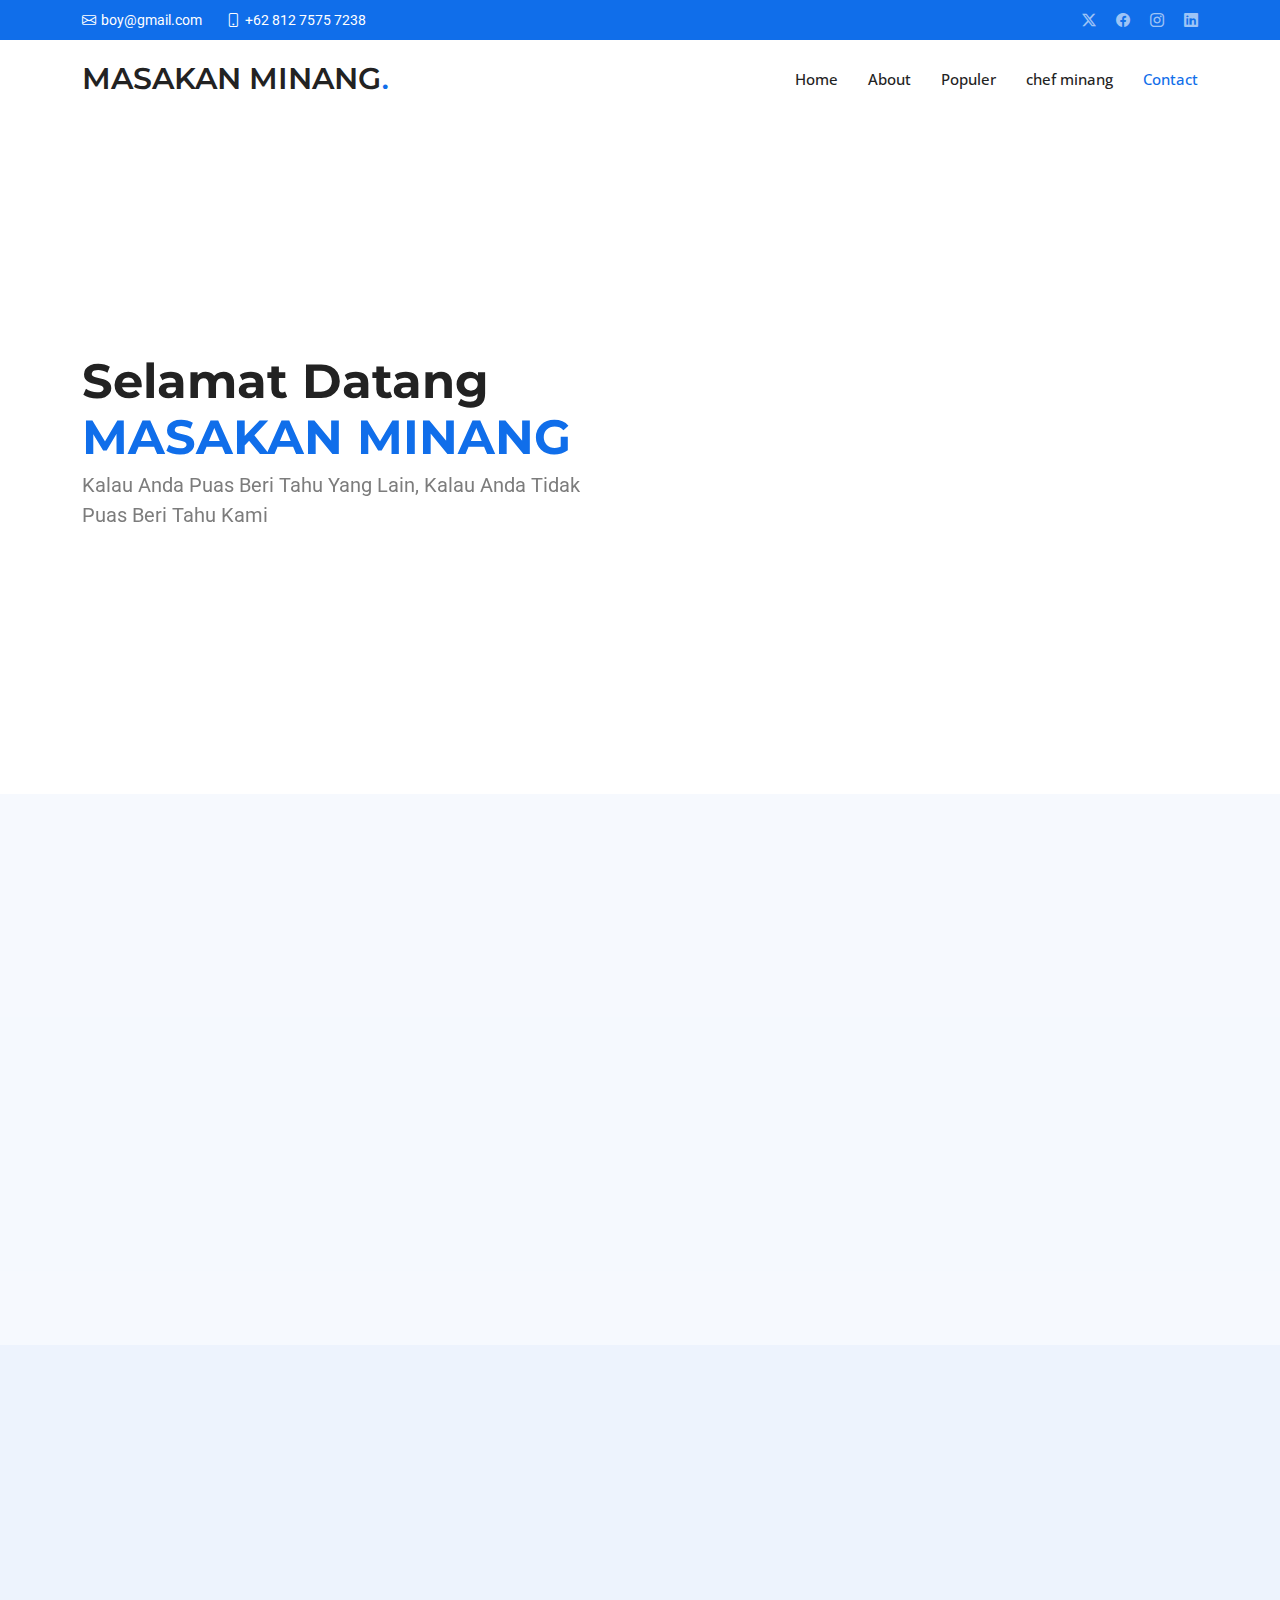
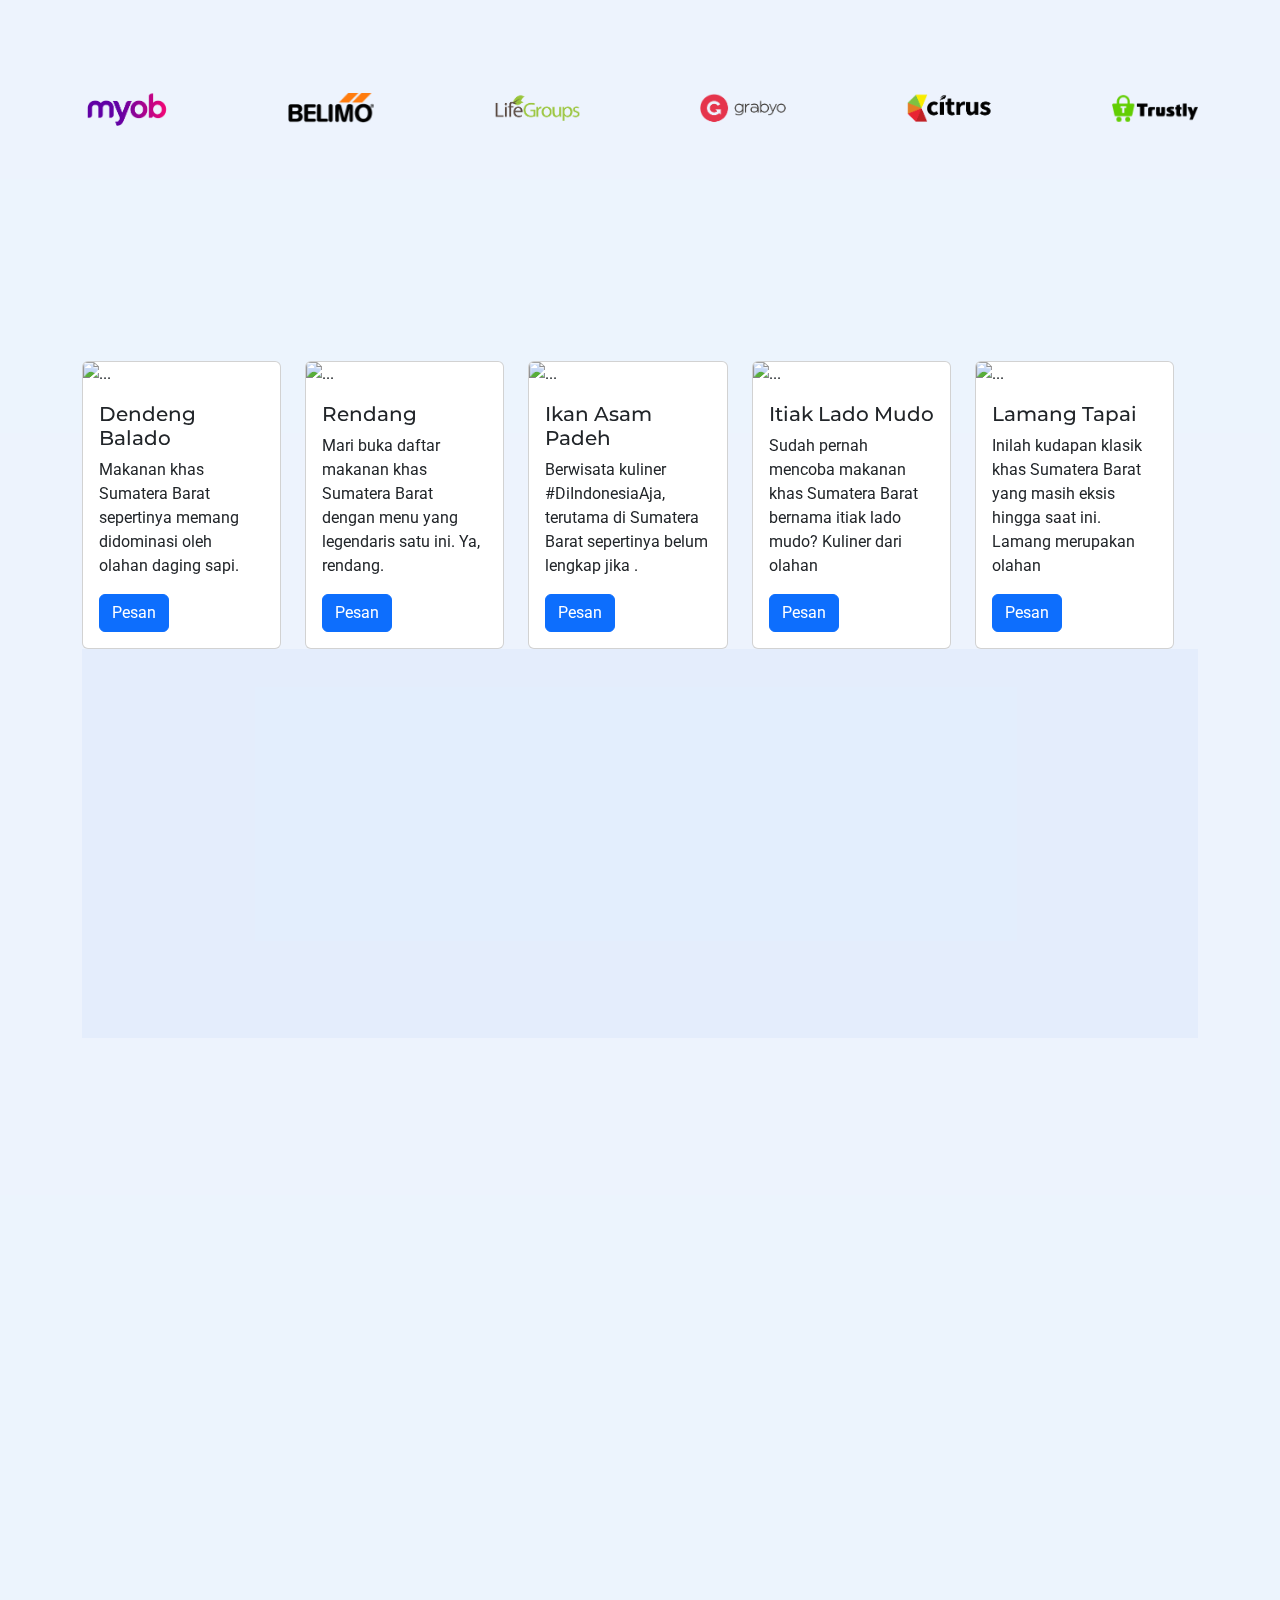
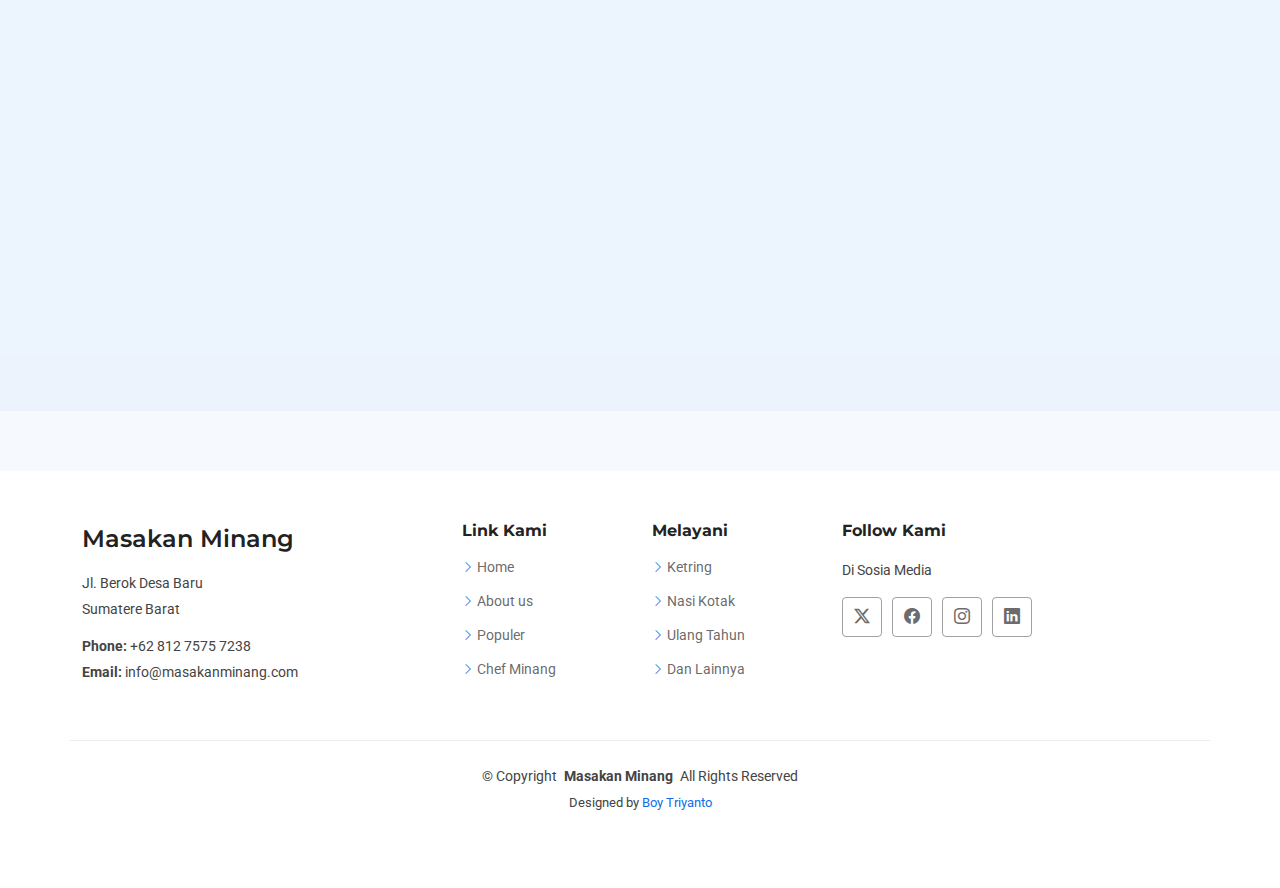
==== index.html @ 61a9c1f4 "Add files via upload" ====
<!DOCTYPE html>
<html lang="en">

<head>
  <meta charset="utf-8">
  <meta content="width=device-width, initial-scale=1.0" name="viewport">
  <title>UNJUK KETERAMPILAN PRAKERJA BOY TRIYANTO</title>
  <meta content="" name="description">
  <meta content="" name="keywords">

  <!-- Favicons -->
  <link href="assets/img/favicon.png" rel="icon">
  <link href="assets/img/apple-touch-icon.png" rel="apple-touch-icon">

  <!-- Fonts -->
  <link href="https://fonts.googleapis.com" rel="preconnect">
  <link href="https://fonts.gstatic.com" rel="preconnect" crossorigin>
  <link href="https://fonts.googleapis.com/css2?family=Roboto:ital,wght@0,100;0,300;0,400;0,500;0,700;0,900;1,100;1,300;1,400;1,500;1,700;1,900&family=Open+Sans:ital,wght@0,300;0,400;0,500;0,600;0,700;0,800;1,300;1,400;1,500;1,600;1,700;1,800&family=Montserrat:ital,wght@0,100;0,200;0,300;0,400;0,500;0,600;0,700;0,800;0,900;1,100;1,200;1,300;1,400;1,500;1,600;1,700;1,800;1,900&display=swap" rel="stylesheet">

  <!-- Vendor CSS Files -->
  <link href="assets/vendor/bootstrap/css/bootstrap.min.css" rel="stylesheet">
  <link href="assets/vendor/bootstrap-icons/bootstrap-icons.css" rel="stylesheet">
  <link href="assets/vendor/aos/aos.css" rel="stylesheet">
  <link href="assets/vendor/glightbox/css/glightbox.min.css" rel="stylesheet">
  <link href="assets/vendor/swiper/swiper-bundle.min.css" rel="stylesheet">
  <link href="assets/css/main.css" rel="stylesheet">
</head>

<body class="index-page">

  <header id="header" class="header sticky-top">

    <div class="topbar d-flex align-items-center">
      <div class="container d-flex justify-content-center justify-content-md-between">
        <div class="contact-info d-flex align-items-center">
          <i class="bi bi-envelope d-flex align-items-center"><a href="mailto:bapaneh@gmail.com">boy@gmail.com</a></i>
          <i class="bi bi-phone d-flex align-items-center ms-4"><span>+62 812 7575 7238</span></i>
        </div>
        <div class="social-links d-none d-md-flex align-items-center">
          <a href="#" class="twitter"><i class="bi bi-twitter-x"></i></a>
          <a href="#" class="facebook"><i class="bi bi-facebook"></i></a>
          <a href="#" class="instagram"><i class="bi bi-instagram"></i></a>
          <a href="#" class="linkedin"><i class="bi bi-linkedin"></i></a>
        </div>
      </div>
    </div>

    <div class="branding d-flex align-items-cente">

      <div class="container position-relative d-flex align-items-center justify-content-between">
        <a href="index.html" class="logo d-flex align-items-center">
          <h1 class="sitename">MASAKAN MINANG</h1>
          <span>.</span>
        </a>

        <nav id="navmenu" class="navmenu">
          <ul>
            <li><a href="#home" class="active">Home</a></li>
            <li><a href="#about">About</a></li>
            <li><a href="#populer">Populer</a></li>
            <li><a href="#chefminang">chef minang</a></li>
            <li><a href="#contact">Contact</a></li>
          </ul>
          <i class="mobile-nav-toggle d-xl-none bi bi-list"></i>
        </nav>

      </div>

    </div>

  </header>

  <main class="main">
    <section id="hero" class="hero section">

      <div class="container">
        <div class="row gy-4">
          <div class="col-lg-6 order-2 order-lg-1 d-flex flex-column justify-content-center" data-aos="zoom-out">
            <h1>Selamat Datang <span>MASAKAN MINANG</span></h1>
            <p>Kalau Anda Puas Beri Tahu Yang Lain, Kalau Anda Tidak Puas Beri Tahu Kami</p>
         </div>
        </div>
      </div>

    </section>

        </div>

      </div>

    </section>

    <section id="about" class="about section">

      <div class="container section-title" data-aos="fade-up">
        <h2>Tentang</h2>
        <p><span>Masakan <span class="description-title">Minang</span></p>
      </div>

      <div class="container">

        <div class="row gy-3">

          <div class="col-lg-6" data-aos="fade-up" data-aos-delay="100">
            <img src="https://i0.wp.com/padangkita.com/wp-content/uploads/2022/08/Untitled-design-56-2.jpg?w=800&ssl=1" alt="" class="img-fluid">
          </div>

          <div class="col-lg-6 d-flex flex-column justify-content-center" data-aos="fade-up" data-aos-delay="200">
            <div class="about-content ps-0 ps-lg-3">
              <h3>MASAKAN MINANG
                Kalau Anda Puas Beri Tahu Yang Lain, Kalau Anda Tidak Puas Beri Tahu Kami.</h3>
              <p class="fst-italic">
                Masakan Minang atau lebih dikenal dengan istilah Masakan Padang adalah nama yang digunakan untuk menyebut segala jenis masakan yang berasal dari kawasan Minangkabau, provinsi Sumatera Barat, Indonesia. Semua jenis masakan ini lebih populer dengan sebutan masakan Padang.[1] Meskipun sesungguhnya berbagai resep masakan Sumatera Barat mayoritas tidak berasal dari kota Padang, misalnya kota Bukittinggi, Solok, Padang Pariaman, Payakumbuh, dan sebagainya juga dikenal memiliki tradisi kuliner yang kaya. Rumah makan Padang atau rumah makan urang awak adalah sebutan untuk usaha rumah makan yang khusus menyajikan masakan Padang di luar daerah.
              </p>
            </div>
          </div>
        </div>
      </div>



    <section id="stats" class="stats section">

      <div class="container" data-aos="fade-up" data-aos-delay="100">

        <div class="row gy-4">

          <div class="col-lg-3 col-md-6 d-flex flex-column align-items-center">
            <i class="bi bi-emoji-smile"></i>
            <div class="stats-item">
              <span data-purecounter-start="0" data-purecounter-end="232" data-purecounter-duration="1" class="purecounter"></span>
              <p>Masakan</p>
            </div>
          </div>

          <div class="col-lg-3 col-md-6 d-flex flex-column align-items-center">
            <i class="bi bi-journal-richtext"></i>
            <div class="stats-item">
              <span data-purecounter-start="0" data-purecounter-end="521" data-purecounter-duration="1" class="purecounter"></span>
              <p>Pesanan</p>
            </div>
          </div>
          <div class="col-lg-3 col-md-6 d-flex flex-column align-items-center">
            <i class="bi bi-headset"></i>
            <div class="stats-item">
              <span data-purecounter-start="0" data-purecounter-end="100" data-purecounter-duration="1" class="purecounter"></span>
              <p>24/7 Support</p>
            </div>
          </div>

          <div class="col-lg-3 col-md-6 d-flex flex-column align-items-center">
            <i class="bi bi-people"></i>
            <div class="stats-item">
              <span data-purecounter-start="0" data-purecounter-end="1500" data-purecounter-duration="1" class="purecounter"></span>
              <p>Mitra</p>
            </div>
          </div>

        </div>

      </div>

    </section>

    <section id="clients" class="clients section">

      <div class="container">

        <div class="swiper init-swiper">
          <script type="application/json" class="swiper-config">
            {
              "loop": true,
              "speed": 600,
              "autoplay": {
                "delay": 5000
              },
              "slidesPerView": "auto",
              "pagination": {
                "el": ".swiper-pagination",
                "type": "bullets",
                "clickable": true
              },
              "breakpoints": {
                "320": {
                  "slidesPerView": 2,
                  "spaceBetween": 40
                },
                "480": {
                  "slidesPerView": 3,
                  "spaceBetween": 60
                },
                "640": {
                  "slidesPerView": 4,
                  "spaceBetween": 80
                },
                "992": {
                  "slidesPerView": 6,
                  "spaceBetween": 120
                }
              }
            }
          </script>
          <div class="swiper-wrapper align-items-center">
            <div class="swiper-slide"><img src="assets/img/clients/client-1.png" class="img-fluid" alt=""></div>
            <div class="swiper-slide"><img src="assets/img/clients/client-2.png" class="img-fluid" alt=""></div>
            <div class="swiper-slide"><img src="assets/img/clients/client-3.png" class="img-fluid" alt=""></div>
            <div class="swiper-slide"><img src="assets/img/clients/client-4.png" class="img-fluid" alt=""></div>
            <div class="swiper-slide"><img src="assets/img/clients/client-5.png" class="img-fluid" alt=""></div>
            <div class="swiper-slide"><img src="assets/img/clients/client-6.png" class="img-fluid" alt=""></div>
            <div class="swiper-slide"><img src="assets/img/clients/client-7.png" class="img-fluid" alt=""></div>
            <div class="swiper-slide"><img src="assets/img/clients/client-8.png" class="img-fluid" alt=""></div>
          </div>
        </div>

      </div>

    </section>


    <section id="services" class="services section">

      <div class="container section-title" data-aos="fade-up">
        <p><span>Masakan</span> <span class="description-title">Popoler</span></p>
      </div>
      <div class="container">

        <div class="row gy-4">
      <div class="row row-cols-1 row-cols-md-3 row-cols-lg-5 g-4 mt-3">
        <div class="col">
            <div class="card h-100">
                <img src="https://i.ibb.co.com/B4rrrty/Dendeng-Balado.jpg"
                    class="card-img-top" alt="...">
                <div class="card-body">
                    <h5 class="card-title">Dendeng Balado</h5>
                    <p class="card-text">Makanan khas Sumatera Barat sepertinya memang didominasi oleh olahan daging sapi.</p>
                    <a href="index.html#contact" class="btn btn-primary">Pesan</a>
                </div>
            </div>
        </div>
        <div class="col">
            <div class="card h-100">
                <img src="https://i.ibb.co.com/ZKJDjSd/rendang.jpg" class="card-img-top"
                    alt="...">
                <div class="card-body">
                    <h5 class="card-title">Rendang</h5>
                    <p class="card-text">Mari buka daftar makanan khas Sumatera Barat dengan menu yang legendaris satu ini. Ya, rendang. </p>
                    <a href="index.html#contact" class="btn btn-primary">Pesan</a>
                </div>
            </div>
        </div>
        <div class="col">
            <div class="card h-100">
                <img src="https://i.ibb.co.com/9pqzfCg/Ikan-Asam-Padeh.jpg" class="card-img-top"
                    alt="...">
                <div class="card-body">
                    <h5 class="card-title">Ikan Asam Padeh</h5>
                    <p class="card-text">Berwisata kuliner #DiIndonesiaAja, terutama di Sumatera Barat sepertinya belum lengkap jika .</p>
                    <a href="index.html#contact" class="btn btn-primary">Pesan</a>
                </div>
            </div>
        </div>
        <div class="col">
            <div class="card h-100">
                <img src="https://v1.indonesia.travel/content/dam/indtravelrevamp/en/trip-ideas/10-makanan-khas-sumatera-barat-yang-menggoyang-lidah/7.jpg" class="card-img-top"
                    alt="...">
                <div class="card-body">
                    <h5 class="card-title">Itiak Lado Mudo</h5>
                    <p class="card-text">Sudah pernah mencoba makanan khas Sumatera Barat bernama itiak lado mudo? Kuliner dari olahan </p>
                    <a href=index.html#contact" class="btn btn-primary">Pesan</a>
                </div>
            </div>
        </div>
        <div class="col">
            <div class="card h-100">
                <img src="https://v1.indonesia.travel/content/dam/indtravelrevamp/en/trip-ideas/10-makanan-khas-sumatera-barat-yang-menggoyang-lidah/8.jpg"
                    class="card-img-top" alt="...">
                <div class="card-body">
                    <h5 class="card-title">Lamang Tapai</h5>
                    <p class="card-text">Inilah kudapan klasik khas Sumatera Barat yang masih eksis hingga saat ini. Lamang merupakan olahan </p>
                    <a href="index.html#contact" class="btn btn-primary">Pesan</a>
                </div>
            </div>
        </div>
    </div>
</div>
     
    <section id="team" class="team section">
      <div class="container section-title" data-aos="fade-up">
        <h2>Chef</h2>
        <p><span>Masakan</span> <span class="description-title">Minang</span></p>
      </div>

      <div class="container">

        <div class="row gy-4">

          <div class="col-lg-3 col-md-6 d-flex align-items-stretch" data-aos="fade-up" data-aos-delay="100">
            <div class="team-member">
              <div class="member-img">
                <img src="https://blog-cdn.kitalulus.com/blog/wp-content/uploads/2024/02/20100254/63d0f6d18842ecf4ddb10ba3_chef-adalah-1.webp" class="img-fluid" alt="">
                <div class="social">
                  <a href=""><i class="bi bi-twitter-x"></i></a>
                  <a href=""><i class="bi bi-facebook"></i></a>
                  <a href=""><i class="bi bi-instagram"></i></a>
                  <a href=""><i class="bi bi-linkedin"></i></a>
                </div>
              </div>
              <div class="member-info">
                <h4>Agus</h4>
                <span>Cef Satu</span>
              </div>
            </div>
          </div>

          <div class="col-lg-3 col-md-6 d-flex align-items-stretch" data-aos="fade-up" data-aos-delay="200">
            <div class="team-member">
              <div class="member-img">
                <img src="https://cdn.medcom.id/dynamic/content/2023/03/16/1548408/UpOHsjFD23.jpeg?w=500" class="img-fluid" alt="">
                <div class="social">
                  <a href=""><i class="bi bi-twitter-x"></i></a>
                  <a href=""><i class="bi bi-facebook"></i></a>
                  <a href=""><i class="bi bi-instagram"></i></a>
                  <a href=""><i class="bi bi-linkedin"></i></a>
                </div>
              </div>
              <div class="member-info">
                <h4>Dodi</h4>
                <span>Chef Dua</span>
              </div>
            </div>
          </div>

          <div class="col-lg-3 col-md-6 d-flex align-items-stretch" data-aos="fade-up" data-aos-delay="300">
            <div class="team-member">
              <div class="member-img">
                <img src="https://blog-cdn.kitalulus.com/blog/wp-content/uploads/2024/02/20100254/63d0f6d18842ecf4ddb10ba3_chef-adalah-1.webp" class="img-fluid" alt="">
                <div class="social">
                  <a href=""><i class="bi bi-twitter-x"></i></a>
                  <a href=""><i class="bi bi-facebook"></i></a>
                  <a href=""><i class="bi bi-instagram"></i></a>
                  <a href=""><i class="bi bi-linkedin"></i></a>
                </div>
              </div>
              <div class="member-info">
                <h4>Dodo</h4>
                <span>Chef Tiga</span>
              </div>
            </div>
          </div>

          <div class="col-lg-3 col-md-6 d-flex align-items-stretch" data-aos="fade-up" data-aos-delay="400">
            <div class="team-member">
              <div class="member-img">
                <img src="https://cdn.medcom.id/dynamic/content/2023/03/16/1548408/UpOHsjFD23.jpeg?w=500" class="img-fluid" alt="">
                <div class="social">
                  <a href=""><i class="bi bi-twitter-x"></i></a>
                  <a href=""><i class="bi bi-facebook"></i></a>
                  <a href=""><i class="bi bi-instagram"></i></a>
                  <a href=""><i class="bi bi-linkedin"></i></a>
                </div>
              </div>
              <div class="member-info">
                <h4>Rang Mudo</h4>
                <span>Chef Empat</span>
              </div>
            </div>
          </div>
        </div>
      </div>
    </section>
     <div class="container section-title" data-aos="fade-up">
    <section id="contact" class="contact section">
      <div class="container section-title" data-aos="fade-up">
        <p><span>Anda yang bisa kami bantu?</span> <span class="description-title">Hubungi Kami</span></p>
      </div>
      <div class="container" data-aos="fade-up" data-aos-delay="100">
        <div class="row gy-4">
          <div class="col-lg-5">
            <div class="info-wrap">
              <div class="info-item d-flex" data-aos="fade-up" data-aos-delay="200">
                <i class="bi bi-geo-alt flex-shrink-0"></i>
                <div>
                  <h3>Alamat</h3>
                  <p>Jl. Berok Desa Baru</p>
                </div>
              </div>
              <div class="info-item d-flex" data-aos="fade-up" data-aos-delay="300">
                <i class="bi bi-telephone flex-shrink-0"></i>
                <div>
                  <h3>Tel</h3>
                  <p>+62 812 7575 7238</p>
                </div>
              </div>

              <div class="info-item d-flex" data-aos="fade-up" data-aos-delay="400">
                <i class="bi bi-envelope flex-shrink-0"></i>
                <div>
                  <h3>Email</h3>
                  <p>info@masakaminang.com</p>
                </div>
              </div>
              <iframe src="https://www.google.com/maps/embed?pb=!1m14!1m8!1m3!1d48389.78314118045!2d-74.006138!3d40.710059!3m2!1i1024!2i768!4f13.1!3m3!1m2!1s0x89c25a22a3bda30d%3A0xb89d1fe6bc499443!2sDowntown%20Conference%20Center!5e0!3m2!1sen!2sus!4v1676961268712!5m2!1sen!2sus" frameborder="0" style="border:0; width: 100%; height: 270px;" allowfullscreen="" loading="lazy" referrerpolicy="no-referrer-when-downgrade"></iframe>
            </div>
          </div>
          <div class="col-lg-7">
            <form action="forms/contact.php" method="post" class="php-email-form" data-aos="fade-up" data-aos-delay="200">
              <div class="row gy-4">
                <div class="col-md-6">
                  <label for="name-field" class="pb-2">Nama Anda</label>
                  <input type="text" name="name" id="name-field" class="form-control" required="">
                </div>
                <div class="col-md-6">
                  <label for="email-field" class="pb-2">Email Anda</label>
                  <input type="email" class="form-control" name="email" id="email-field" required="">
                </div>
                <div class="col-md-12">
                  <label for="subject-field" class="pb-2">Pesan</label>
                  <input type="text" class="form-control" name="subject" id="subject-field" required="">
                </div>
                <div class="col-md-12">
                  <label for="message-field" class="pb-2">Isi Pesan</label>
                  <textarea class="form-control" name="message" rows="10" id="message-field" required=""></textarea>
                </div>
                <div class="col-md-12 text-center">
                  <div class="loading">Loading</div>
                  <div class="error-message"></div>
                  <div class="sent-message">Pesan Anda Telah diterima. Terima Kasih</div>
                  <button type="submit">Kirim Pesan</button>
                </div>
              </div>
            </form>
          </div>
  </main>

  <footer id="footer" class="footer">
 <div class="container footer-top">
      <div class="row gy-4">
        <div class="col-lg-4 col-md-6 footer-about">
          <a href="index.html" class="d-flex align-items-center">
            <span class="sitename">Masakan Minang</span>
          </a>
          <div class="footer-contact pt-3">
            <p>Jl. Berok Desa Baru</p>
            <p>Sumatere Barat</p>
            <p class="mt-3"><strong>Phone:</strong> <span>+62 812 7575 7238</span></p>
            <p><strong>Email:</strong> <span>info@masakanminang.com</span></p>
          </div>
        </div>

        <div class="col-lg-2 col-md-3 footer-links">
          <h4>Link Kami</h4>
          <ul>
            <li><i class="bi bi-chevron-right"></i> <a href="#">Home</a></li>
            <li><i class="bi bi-chevron-right"></i> <a href="#">About us</a></li>
            <li><i class="bi bi-chevron-right"></i> <a href="#">Populer</a></li>
            <li><i class="bi bi-chevron-right"></i> <a href="#">Chef Minang</a></li>
          </ul>
        </div>

        <div class="col-lg-2 col-md-3 footer-links">
          <h4>Melayani</h4>
          <ul>
            <li><i class="bi bi-chevron-right"></i> <a href="#">Ketring</a></li>
            <li><i class="bi bi-chevron-right"></i> <a href="#">Nasi Kotak</a></li>
            <li><i class="bi bi-chevron-right"></i> <a href="#">Ulang Tahun</a></li>
            <li><i class="bi bi-chevron-right"></i> <a href="#">Dan Lainnya</a></li>
          </ul>
        </div>

        <div class="col-lg-4 col-md-12">
          <h4>Follow Kami</h4>
          <p>Di Sosia Media</p>
          <div class="social-links d-flex">
            <a href=""><i class="bi bi-twitter-x"></i></a>
            <a href=""><i class="bi bi-facebook"></i></a>
            <a href=""><i class="bi bi-instagram"></i></a>
            <a href=""><i class="bi bi-linkedin"></i></a>
          </div>
        </div>

      </div>
    </div>

    <div class="container copyright text-center mt-4">
      <p>© <span>Copyright</span> <strong class="px-1 sitename">Masakan Minang</strong> <span>All Rights Reserved</span></p>
      <div class="credits">
        Designed by <a href="">Boy Triyanto</a>
      </div>
    </div>

  </footer>

  <a href="#" id="scroll-top" class="scroll-top d-flex align-items-center justify-content-center"><i class="bi bi-arrow-up-short"></i></a>


  <div id="preloader">
    <div></div>
    <div></div>
    <div></div>
    <div></div>
  </div>

  <script src="assets/vendor/bootstrap/js/bootstrap.bundle.min.js"></script>
  <script src="assets/vendor/php-email-form/validate.js"></script>
  <script src="assets/vendor/aos/aos.js"></script>
  <script src="assets/vendor/glightbox/js/glightbox.min.js"></script>
  <script src="assets/vendor/waypoints/noframework.waypoints.js"></script>
  <script src="assets/vendor/purecounter/purecounter_vanilla.js"></script>
  <script src="assets/vendor/swiper/swiper-bundle.min.js"></script>
  <script src="assets/vendor/imagesloaded/imagesloaded.pkgd.min.js"></script>
  <script src="assets/vendor/isotope-layout/isotope.pkgd.min.js"></script>

  <script src="assets/js/main.js"></script>

</body>

</html>
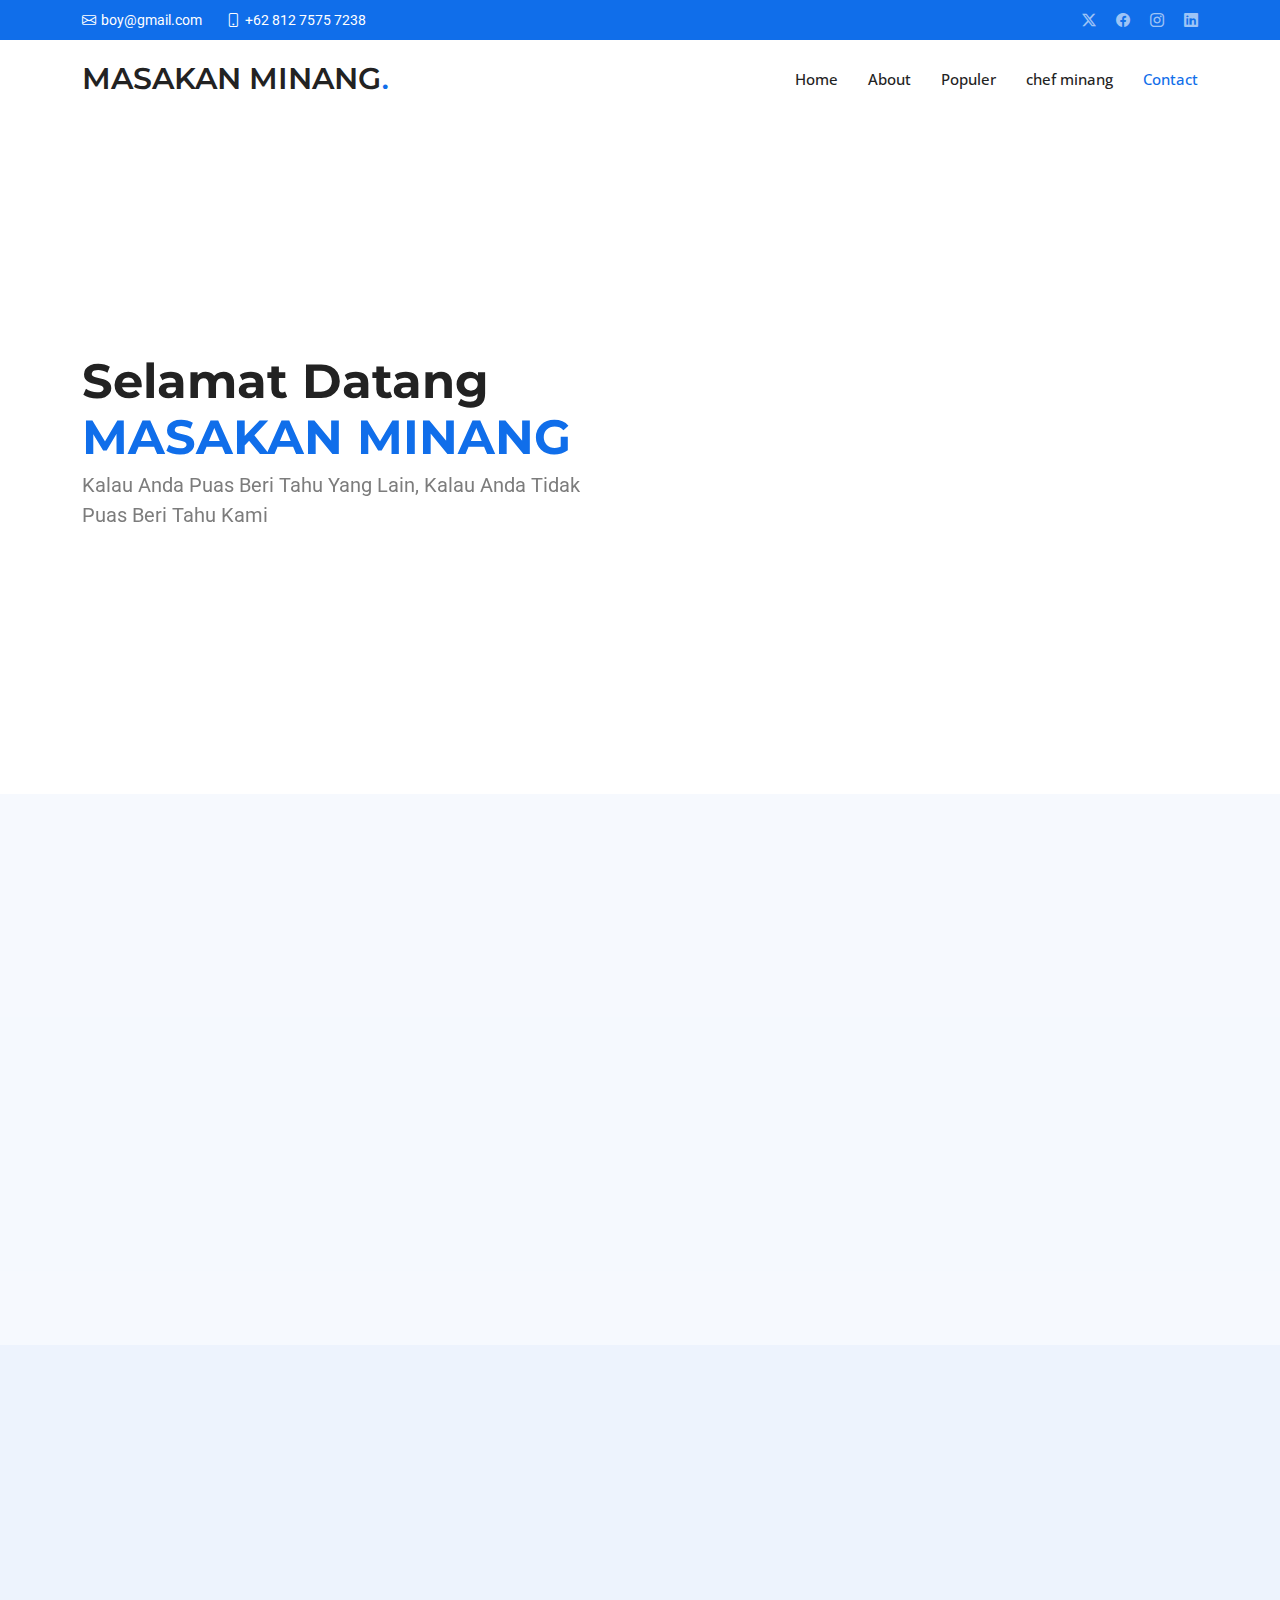
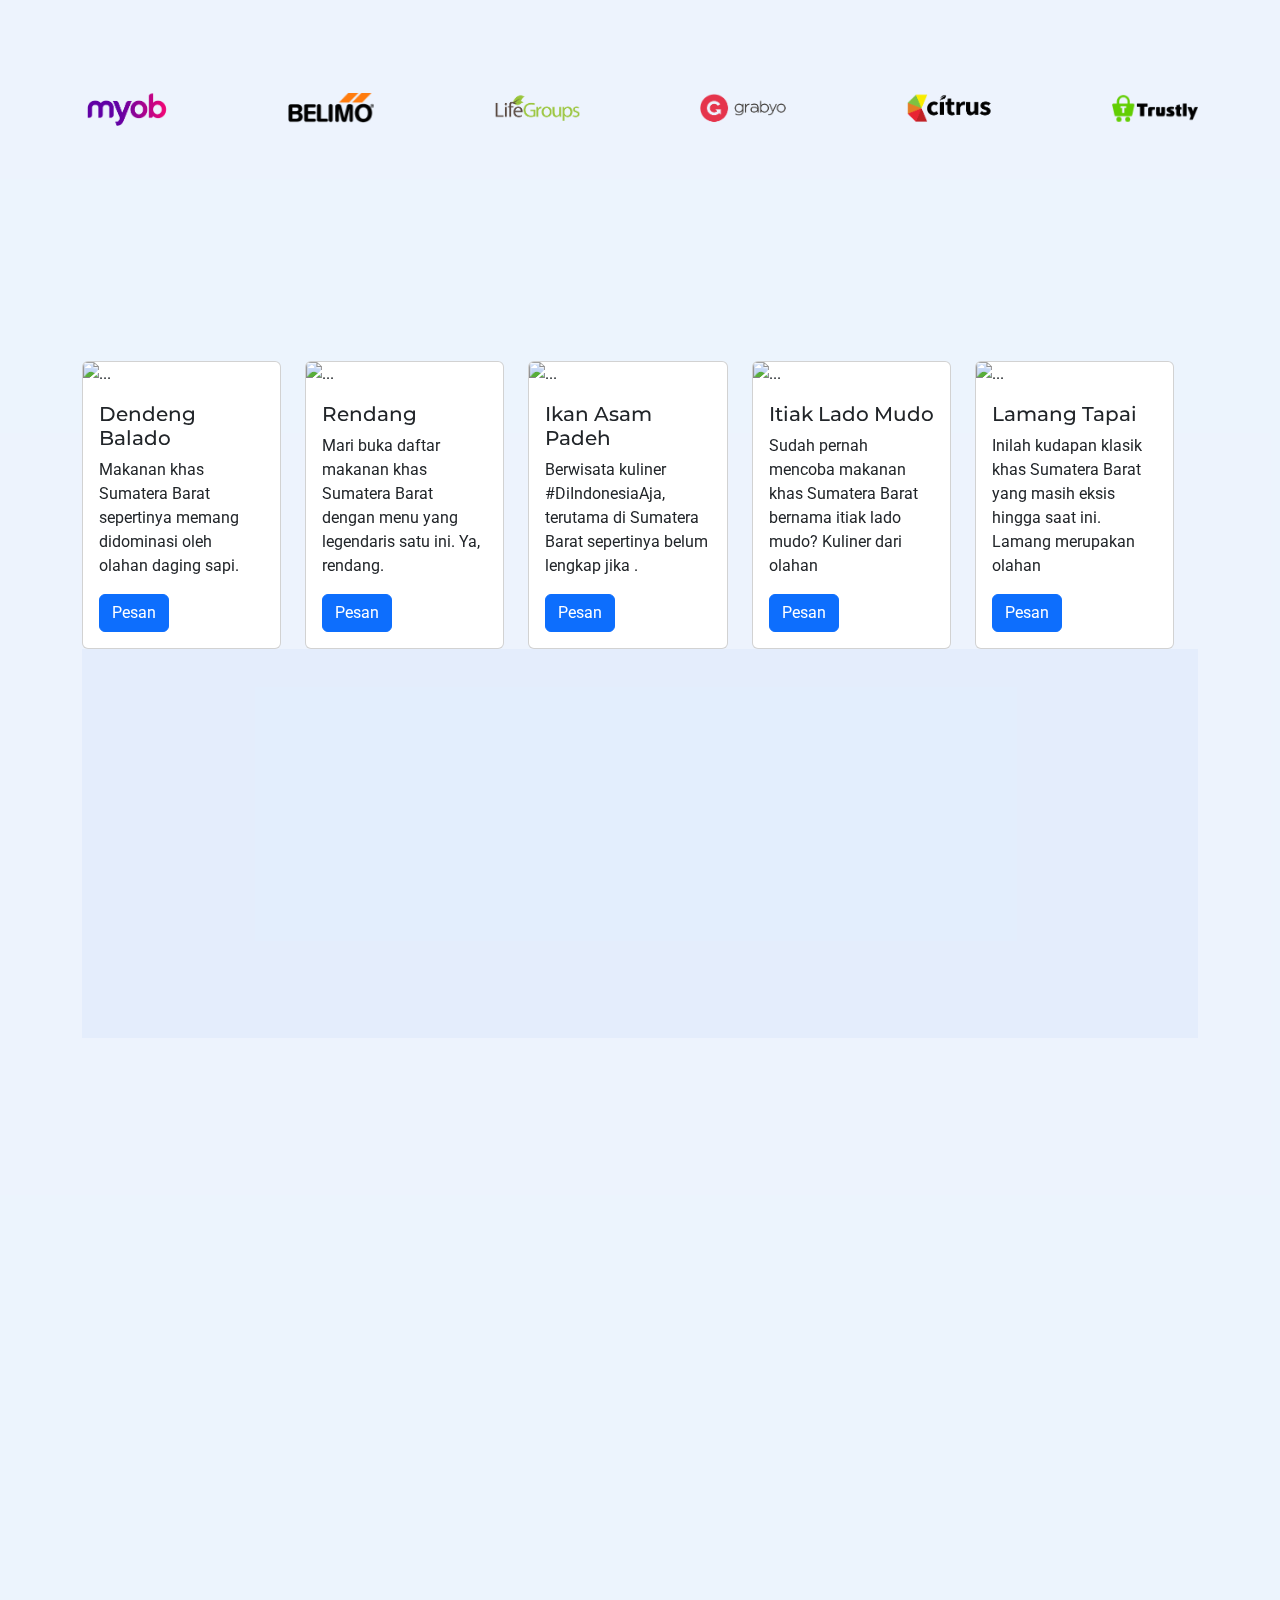
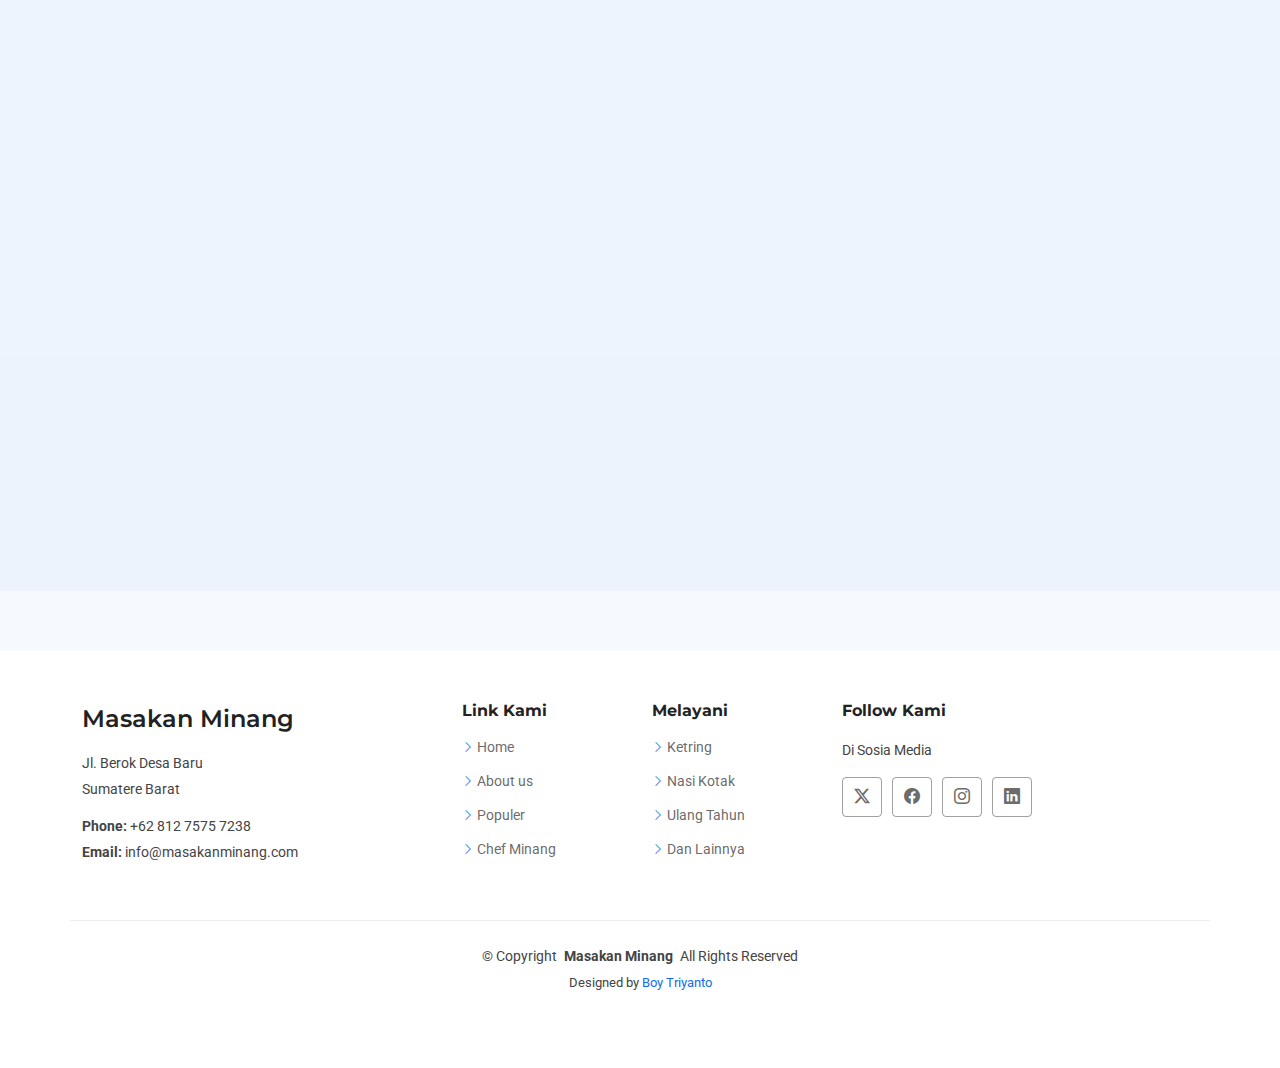
==== commit fd6a0d03: "Update index.html" ====
--- a/index.html
+++ b/index.html
@@ -5,8 +5,8 @@
   <meta charset="utf-8">
   <meta content="width=device-width, initial-scale=1.0" name="viewport">
   <title>UNJUK KETERAMPILAN PRAKERJA BOY TRIYANTO</title>
-  <meta content="" name="description">
-  <meta content="" name="keywords">
+  <meta content="UNJUK KETERAMPILAN PRAKERJA BOY TRIYANTO" name="description">
+  <meta content="prakerja,boy,keterampilann" name="keywords">
 
   <!-- Favicons -->
   <link href="assets/img/favicon.png" rel="icon">
@@ -217,7 +217,7 @@
     </section>
 
 
-    <section id="services" class="services section">
+    <section id="chef minang" class="services section">
 
       <div class="container section-title" data-aos="fade-up">
         <p><span>Masakan</span> <span class="description-title">Popoler</span></p>
@@ -399,7 +399,7 @@
                   <p>info@masakaminang.com</p>
                 </div>
               </div>
-              <iframe src="https://www.google.com/maps/embed?pb=!1m14!1m8!1m3!1d48389.78314118045!2d-74.006138!3d40.710059!3m2!1i1024!2i768!4f13.1!3m3!1m2!1s0x89c25a22a3bda30d%3A0xb89d1fe6bc499443!2sDowntown%20Conference%20Center!5e0!3m2!1sen!2sus!4v1676961268712!5m2!1sen!2sus" frameborder="0" style="border:0; width: 100%; height: 270px;" allowfullscreen="" loading="lazy" referrerpolicy="no-referrer-when-downgrade"></iframe>
+              <iframe src="https://www.google.com/maps/embed?pb=!1m24!1m12!1m3!1d3989.101768719075!2d100.48648087496534!3d-1.0859036989036648!2m3!1f0!2f0!3f0!3m2!1i1024!2i768!4f13.1!4m9!3e6!4m3!3m2!1d-1.085841!2d100.4892453!4m3!3m2!1d-1.0858411!2d100.48924509999999!5e0!3m2!1sid!2sid!4v1718493279133!5m2!1sid!2sid" width="600" height="450" style="border:0;" allowfullscreen="" loading="lazy" referrerpolicy="no-referrer-when-downgrade"></iframe>
             </div>
           </div>
           <div class="col-lg-7">
@@ -514,4 +514,4 @@
 
 </body>
 
-</html>+</html>
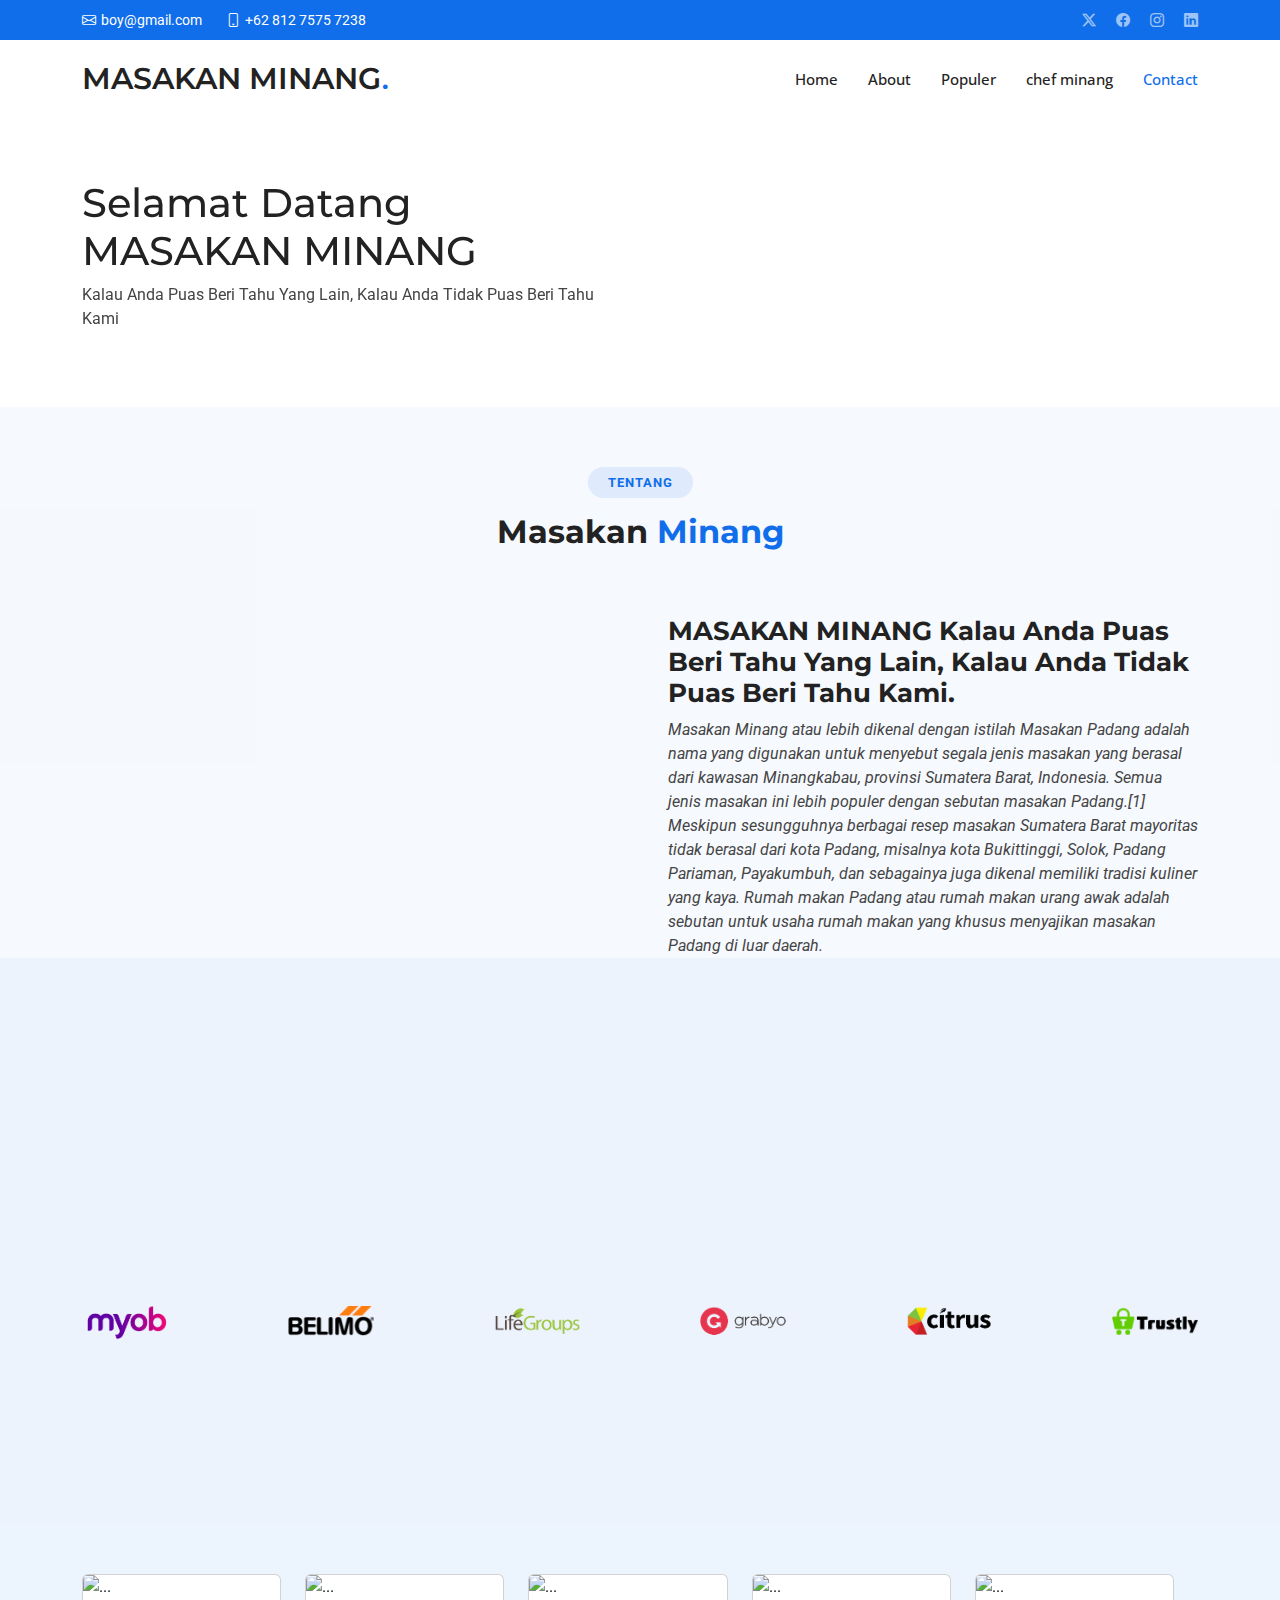
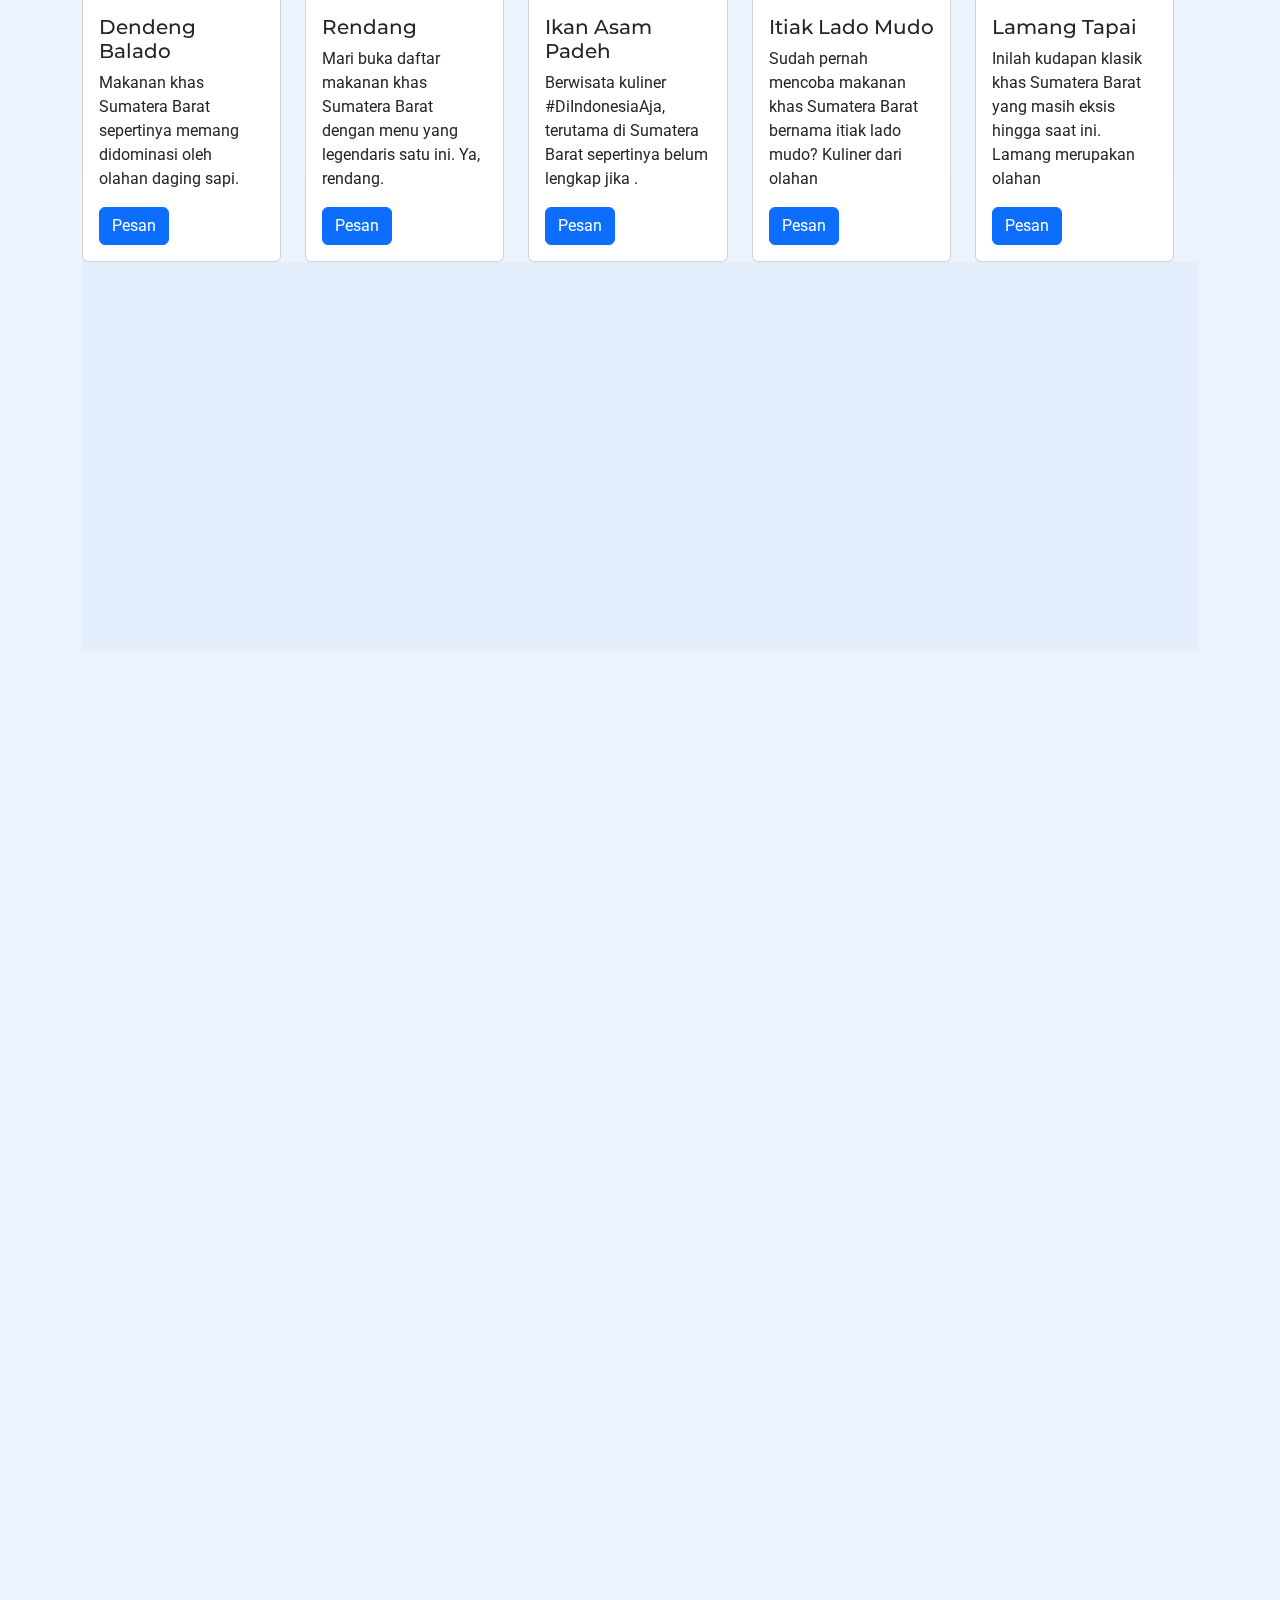
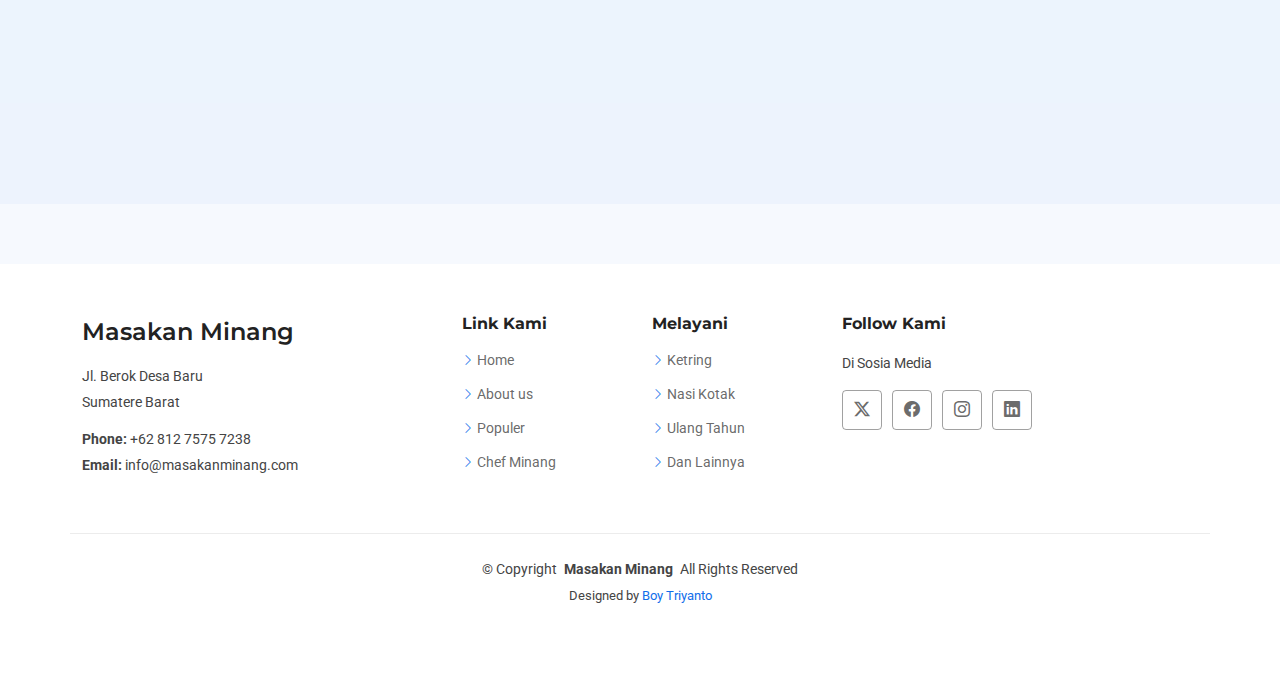
==== commit 06d6c9c5: "Update index.html" ====
--- a/index.html
+++ b/index.html
@@ -71,7 +71,7 @@
   </header>
 
   <main class="main">
-    <section id="hero" class="hero section">
+    <section id="home" class="home section">
 
       <div class="container">
         <div class="row gy-4">
@@ -217,7 +217,7 @@
     </section>
 
 
-    <section id="chef minang" class="services section">
+    <section id="chefminang" class="chef minang">
 
       <div class="container section-title" data-aos="fade-up">
         <p><span>Masakan</span> <span class="description-title">Popoler</span></p>
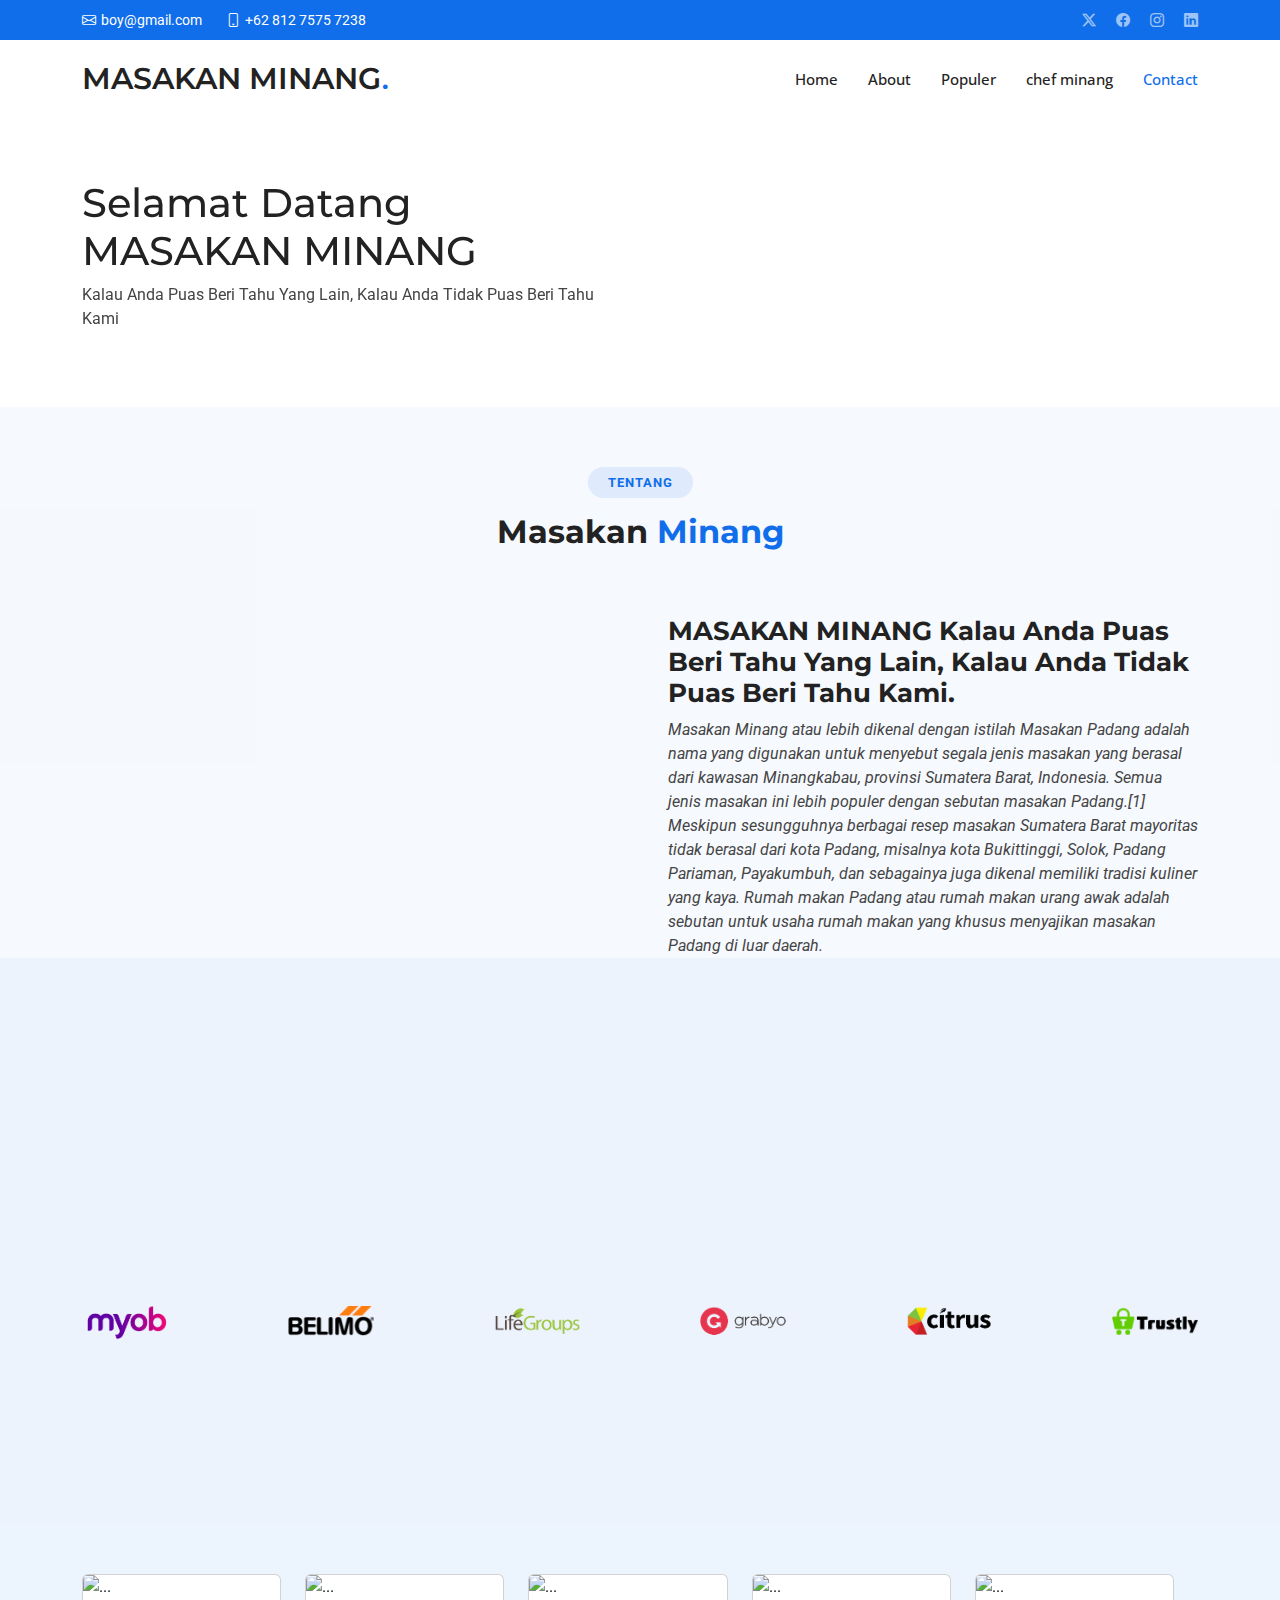
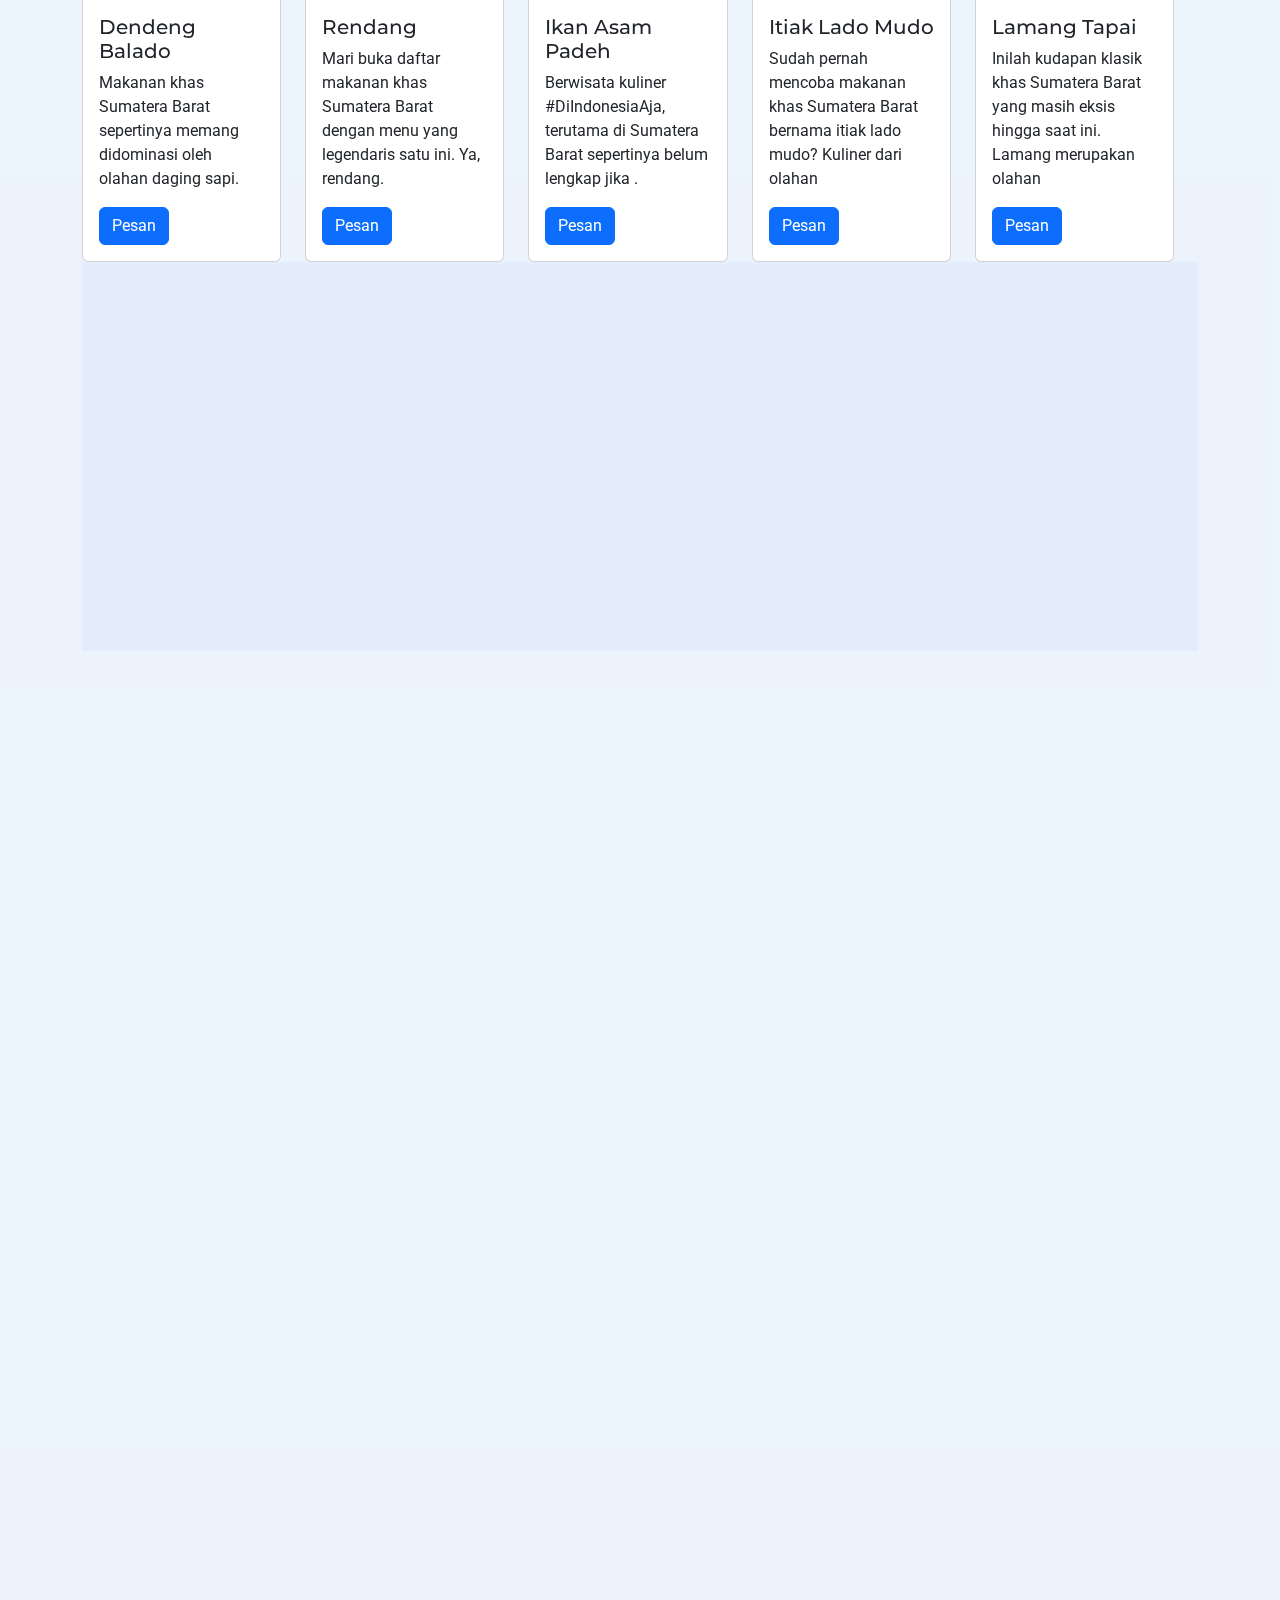
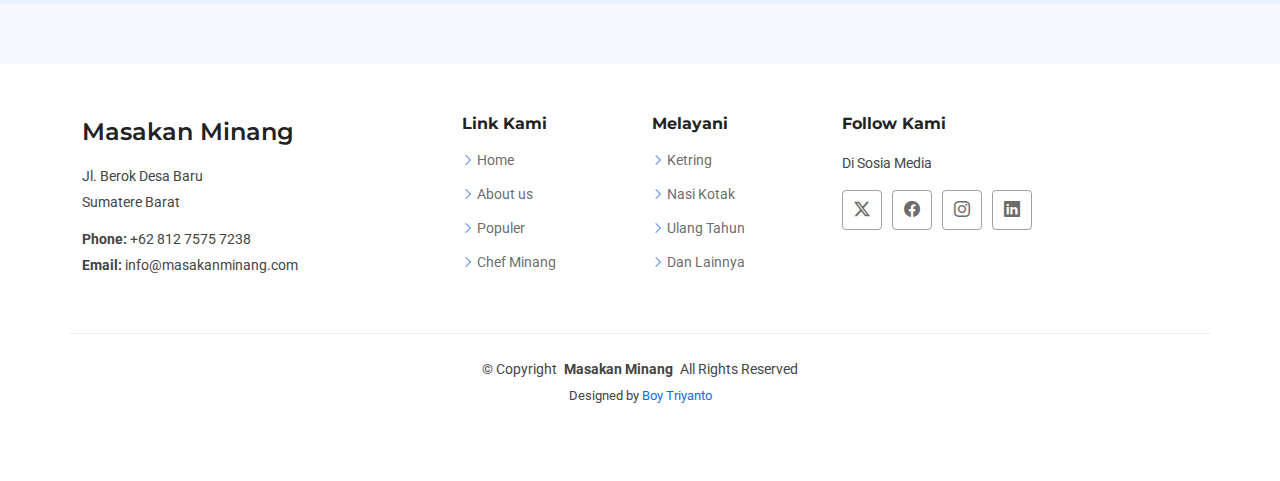
==== commit 3f224043: "Update index.html" ====
--- a/index.html
+++ b/index.html
@@ -399,7 +399,7 @@
                   <p>info@masakaminang.com</p>
                 </div>
               </div>
-              <iframe src="https://www.google.com/maps/embed?pb=!1m24!1m12!1m3!1d3989.101768719075!2d100.48648087496534!3d-1.0859036989036648!2m3!1f0!2f0!3f0!3m2!1i1024!2i768!4f13.1!4m9!3e6!4m3!3m2!1d-1.085841!2d100.4892453!4m3!3m2!1d-1.0858411!2d100.48924509999999!5e0!3m2!1sid!2sid!4v1718493279133!5m2!1sid!2sid" width="600" height="450" style="border:0;" allowfullscreen="" loading="lazy" referrerpolicy="no-referrer-when-downgrade"></iframe>
+              <iframe src="https://www.google.com/maps/embed?pb=!1m24!1m12!1m3!1d3989.101768719075!2d100.48648087496534!3d-1.0859036989036648!2m3!1f0!2f0!3f0!3m2!1i1024!2i768!4f13.1!4m9!3e6!4m3!3m2!1d-1.085841!2d100.4892453!4m3!3m2!1d-1.0858411!2d100.48924509999999!5e0!3m2!1sid!2sid!4v1718493279133!5m2!1sid!2sid" width="400" height="250" style="border:0;" allowfullscreen="" loading="lazy" referrerpolicy="no-referrer-when-downgrade"></iframe>
             </div>
           </div>
           <div class="col-lg-7">
